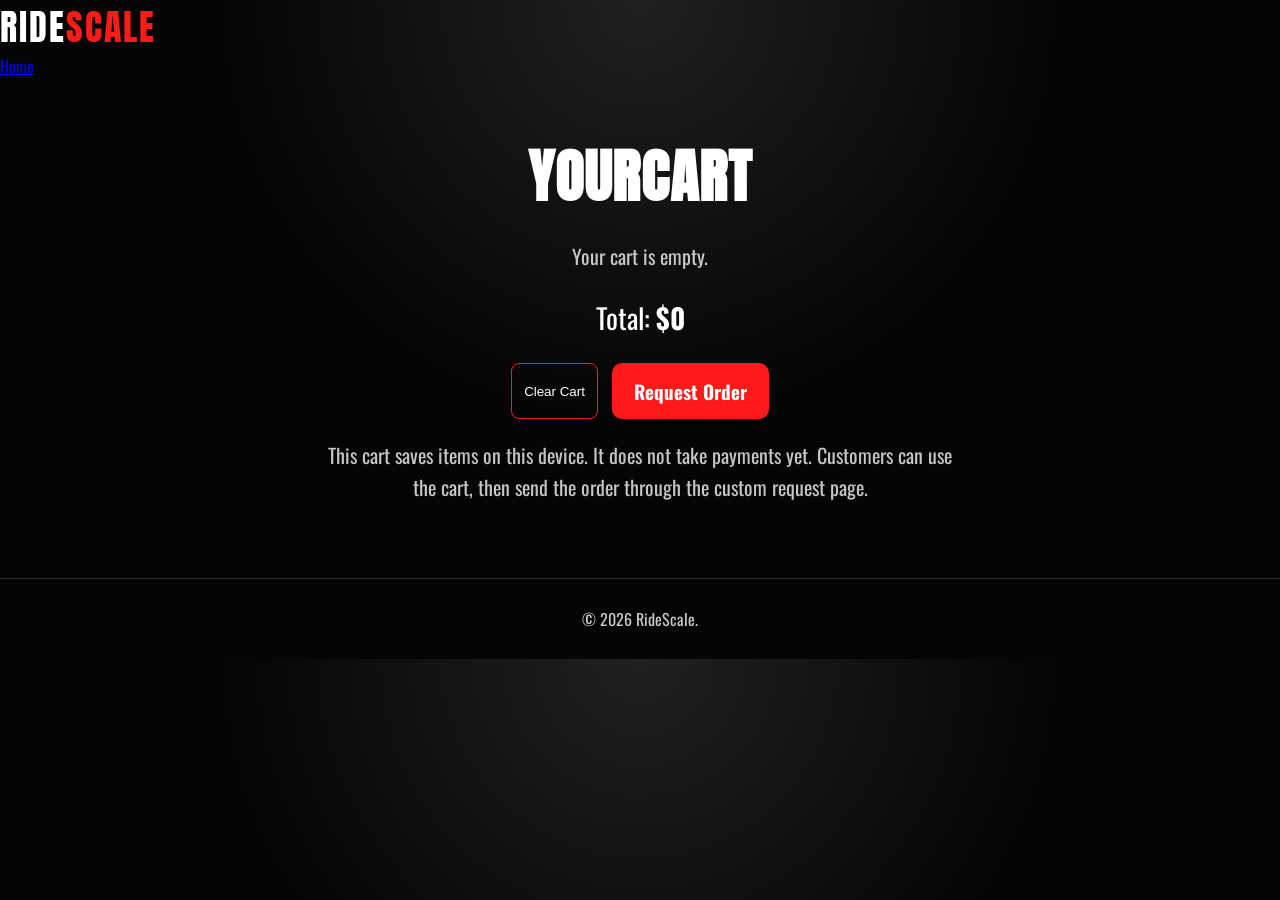
==== cart.html @ 70712b44 "Add files via upload" ====
<!DOCTYPE html>
<html lang="en">
<head>
  <meta charset="UTF-8" />
  <meta name="viewport" content="width=device-width, initial-scale=1.0" />
  <title>Your Cart | RideScale</title>
  <link rel="stylesheet" href="style.css" />
</head>
<body>
  <header>
    <nav class="nav">
      <div class="brand">Ride<span>Scale</span></div>
      <a href="index.html">Home</a>
    </nav>
  </header>

  <main class="cart-page">
    <h1><span>Your</span>Cart</h1>
    <div id="cartItems"></div>

    <div class="cart-total">Total: <strong id="cartTotal">$0</strong></div>

    <div class="cart-actions">
      <button class="clear-btn" onclick="clearCart()">Clear Cart</button>
      <a class="cart-button" href="custom-orders.html">Request Order</a>
    </div>

    <p class="checkout-note">
      This cart saves items on this device. It does not take payments yet. Customers can use the cart, then send the order through the custom request page.
    </p>
  </main>

  <footer>© 2026 RideScale.</footer>
  <script src="cart.js"></script>
  <script>renderCart();</script>
</body>
</html>
---- style.css ----
@import url('https://fonts.googleapis.com/css2?family=Anton&family=Oswald:wght@400;500;600;700&display=swap');

:root {
  --bg: #050505;
  --panel: #101010;
  --red: #ff1a1a;
  --dark-red: #9c0000;
  --white: #ffffff;
  --muted: #c9c9c9;
  --line: #292929;
}

* { box-sizing: border-box; }

body {
  margin: 0;
  background: radial-gradient(circle at top, #202020, var(--bg) 45%);
  color: var(--white);
  font-family: 'Oswald', Arial, sans-serif;
}

.topbar {
  width: min(1180px, 92%);
  margin: 0 auto;
  padding: 24px 0;
  display: flex;
  justify-content: space-between;
  align-items: center;
}

.brand {
  font-family: 'Anton', Impact, sans-serif;
  font-size: 36px;
  letter-spacing: 2px;
  text-transform: uppercase;
}

.brand span { color: var(--red); }

.contact-link,
.product-btn,
.back-btn {
  color: var(--white);
  background: linear-gradient(135deg, var(--red), var(--dark-red));
  text-decoration: none;
  font-weight: 700;
  border-radius: 10px;
  box-shadow: 0 0 20px rgba(255, 26, 26, .25);
}

.contact-link { padding: 12px 18px; }

.home {
  width: min(1180px, 92%);
  margin: 0 auto;
}

.flyer-section {
  display: flex;
  justify-content: center;
  padding: 18px 0 28px;
}

.flyer {
  width: min(720px, 100%);
  border-radius: 20px;
  border: 2px solid var(--line);
  box-shadow: 0 25px 80px rgba(0,0,0,.6), 0 0 45px rgba(255, 26, 26, .22);
}

.button-section {
  background: rgba(16,16,16,.92);
  border: 1px solid var(--line);
  border-radius: 22px;
  padding: 34px;
  margin-bottom: 50px;
  text-align: center;
}

h1, h2 {
  font-family: 'Anton', Impact, sans-serif;
  text-transform: uppercase;
  letter-spacing: 1px;
  margin: 0 0 12px;
}

h1 { font-size: clamp(34px, 5vw, 58px); }
h2 { font-size: clamp(36px, 6vw, 70px); }

p {
  color: var(--muted);
  font-size: 20px;
  line-height: 1.6;
}

.button-grid {
  display: grid;
  grid-template-columns: repeat(3, 1fr);
  gap: 16px;
  margin-top: 28px;
}

.product-btn {
  padding: 18px 14px;
  font-size: 24px;
  text-transform: uppercase;
  border: 1px solid rgba(255,255,255,.12);
}

.product-btn:hover,
.back-btn:hover,
.contact-link:hover {
  transform: translateY(-2px);
  filter: brightness(1.12);
}

.product-page {
  width: min(1000px, 92%);
  margin: 30px auto 70px;
}

.product-card {
  background: rgba(16,16,16,.94);
  border: 1px solid var(--line);
  border-radius: 24px;
  padding: clamp(28px, 5vw, 56px);
  box-shadow: 0 25px 70px rgba(0,0,0,.55);
}

.label {
  color: var(--red);
  text-transform: uppercase;
  font-weight: 800;
  letter-spacing: 3px;
}

.detail-grid {
  display: grid;
  grid-template-columns: repeat(3, 1fr);
  gap: 16px;
  margin: 30px 0;
}

.detail-box {
  background: #080808;
  border: 1px solid var(--line);
  border-radius: 16px;
  padding: 20px;
}

.detail-box strong {
  display: block;
  color: var(--red);
  font-size: 20px;
  margin-bottom: 8px;
}

.back-btn {
  display: inline-block;
  padding: 14px 20px;
  margin-top: 10px;
}

footer {
  text-align: center;
  color: var(--muted);
  padding: 28px;
  border-top: 1px solid var(--line);
}

@media (max-width: 800px) {
  .topbar { flex-direction: column; gap: 16px; }
  .button-grid, .detail-grid { grid-template-columns: 1fr; }
  .button-section { padding: 24px; }
}


/* Price detail styling */
.detail-box strong {
  color: #ff1a1a;
  font-size: 22px;
}

.detail-box span {
  display: block;
  margin-top: 8px;
}


/* Custom order form */
.custom-form {
  max-width: 650px;
  margin: 30px auto;
  background: #101010;
  border: 2px solid #ff1a1a;
  border-radius: 18px;
  padding: 28px;
  text-align: left;
  box-shadow: 0 0 35px rgba(255, 26, 26, .16);
}

.custom-form label {
  display: block;
  color: #ffffff;
  font-weight: 700;
  margin-bottom: 18px;
  font-size: 18px;
}

.custom-form input,
.custom-form textarea,
.custom-form select {
  width: 100%;
  margin-top: 8px;
  padding: 13px 14px;
  border-radius: 8px;
  border: 1px solid #2d2d2d;
  background: #050505;
  color: #ffffff;
  font-family: 'Oswald', Arial, sans-serif;
  font-size: 17px;
}

.custom-form input:focus,
.custom-form textarea:focus,
.custom-form select:focus {
  outline: none;
  border-color: #ff1a1a;
  box-shadow: 0 0 12px rgba(255, 26, 26, .25);
}

.custom-form button {
  width: 100%;
  background: #ff1a1a;
  color: white;
  border: none;
  border-radius: 10px;
  padding: 15px;
  font-family: 'Oswald', Arial, sans-serif;
  font-size: 20px;
  font-weight: 800;
  cursor: pointer;
  text-transform: uppercase;
}

.custom-form button:hover {
  background: #d90000;
}

.small-note {
  max-width: 650px;
  margin: 20px auto 0;
  font-size: 16px;
}

/* Clickable size pricing and cart */
.size-picker {
  max-width: 760px;
  margin: 28px auto;
  background: #101010;
  border: 2px solid #ff1a1a;
  border-radius: 18px;
  padding: 24px;
  box-shadow: 0 0 35px rgba(255, 26, 26, .16);
}

.size-options {
  display: grid;
  grid-template-columns: repeat(3, 1fr);
  gap: 15px;
  margin: 18px 0;
}

.size-option {
  background: #050505;
  border: 2px solid #2d2d2d;
  color: #ffffff;
  border-radius: 14px;
  padding: 18px 12px;
  cursor: pointer;
  font-family: 'Oswald', Arial, sans-serif;
  transition: .2s;
}

.size-option:hover,
.size-option.active {
  border-color: #ff1a1a;
  box-shadow: 0 0 18px rgba(255, 26, 26, .3);
  transform: translateY(-3px);
}

.size-option strong {
  display: block;
  color: #ff1a1a;
  font-size: 24px;
  margin-bottom: 6px;
}

.size-option span {
  display: block;
  color: #c5c5c5;
  font-size: 16px;
}

.size-option b {
  display: block;
  color: #ffffff;
  font-size: 28px;
  margin-top: 10px;
}

.selected-price {
  font-size: 24px;
  color: #ffffff;
  margin: 20px 0;
}

.selected-price strong {
  color: #ff1a1a;
}

.cart-actions {
  display: flex;
  justify-content: center;
  gap: 14px;
  flex-wrap: wrap;
}

.cart-button,
.cart-link {
  background: #ff1a1a;
  color: white;
  border: none;
  border-radius: 10px;
  padding: 14px 22px;
  font-family: 'Oswald', Arial, sans-serif;
  font-size: 19px;
  font-weight: 800;
  cursor: pointer;
  text-decoration: none;
  display: inline-block;
}

.cart-button:disabled {
  opacity: .5;
  cursor: not-allowed;
}

.cart-link {
  background: #111;
  border: 2px solid #ff1a1a;
}

.cart-page {
  max-width: 850px;
  margin: auto;
  padding: 55px 6vw;
  text-align: center;
}

.cart-item {
  background: #101010;
  border: 1px solid #2d2d2d;
  border-radius: 14px;
  padding: 18px;
  margin: 14px 0;
  display: grid;
  grid-template-columns: 1fr auto auto;
  gap: 15px;
  align-items: center;
  text-align: left;
}

.cart-item strong {
  color: #ff1a1a;
}

.remove-btn,
.clear-btn {
  background: transparent;
  color: #ffffff;
  border: 1px solid #ff1a1a;
  border-radius: 8px;
  padding: 8px 12px;
  cursor: pointer;
}

.cart-total {
  font-size: 28px;
  margin: 25px 0;
}

.checkout-note {
  color: #c5c5c5;
  max-width: 650px;
  margin: 20px auto;
  line-height: 1.6;
}

@media (max-width: 700px) {
  .size-options {
    grid-template-columns: 1fr;
  }
  .cart-item {
    grid-template-columns: 1fr;
    text-align: center;
  }
}
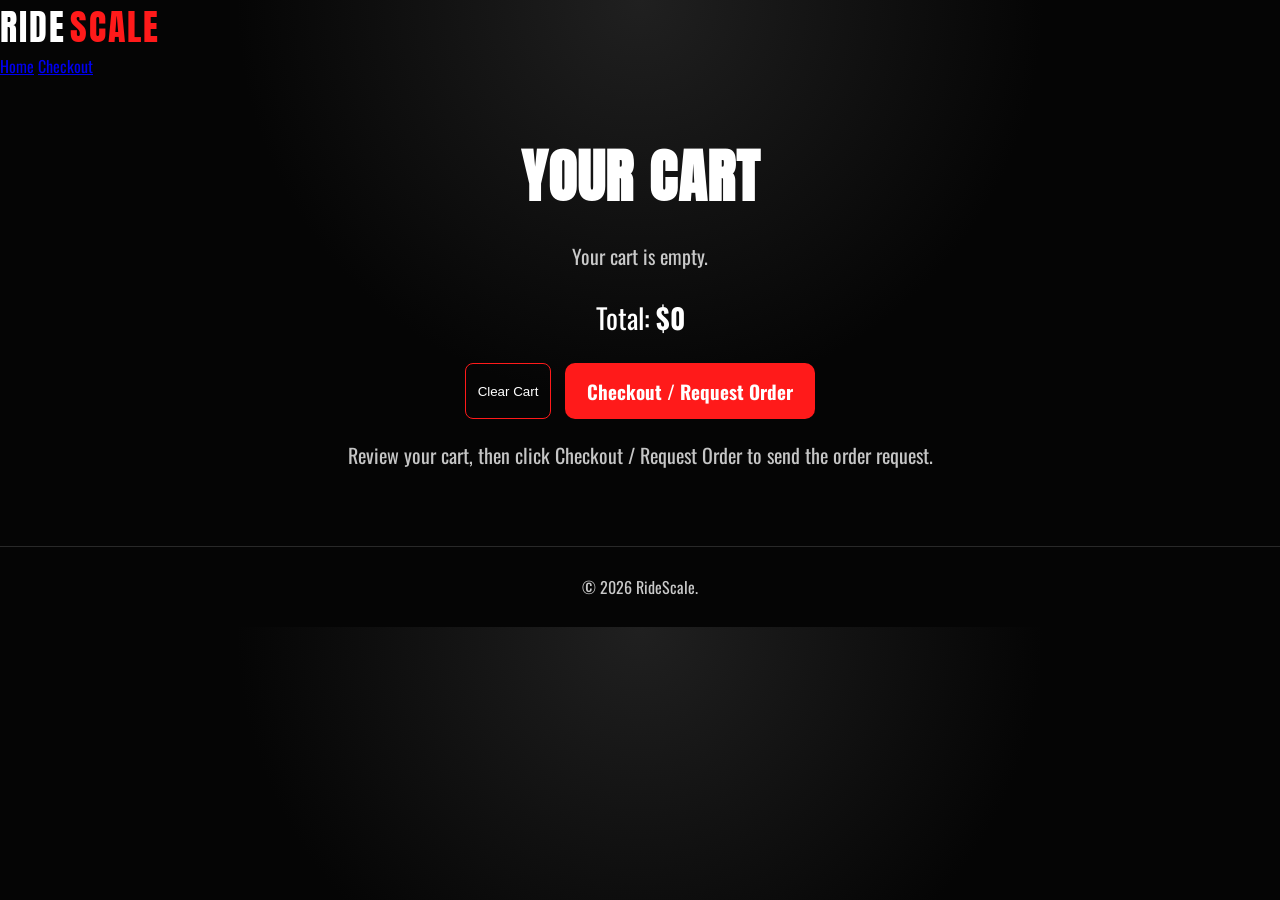
==== commit b2f030d2: "Add files via upload" ====
--- a/cart.html
+++ b/cart.html
@@ -11,22 +11,23 @@
     <nav class="nav">
       <div class="brand">Ride<span>Scale</span></div>
       <a href="index.html">Home</a>
+      <a href="custom-orders.html">Checkout</a>
     </nav>
   </header>
 
   <main class="cart-page">
-    <h1><span>Your</span>Cart</h1>
+    <h1><span>Your</span> Cart</h1>
     <div id="cartItems"></div>
 
     <div class="cart-total">Total: <strong id="cartTotal">$0</strong></div>
 
     <div class="cart-actions">
       <button class="clear-btn" onclick="clearCart()">Clear Cart</button>
-      <a class="cart-button" href="custom-orders.html">Request Order</a>
+      <a class="cart-button" href="custom-orders.html">Checkout / Request Order</a>
     </div>
 
     <p class="checkout-note">
-      This cart saves items on this device. It does not take payments yet. Customers can use the cart, then send the order through the custom request page.
+      Review your cart, then click Checkout / Request Order to send the order request.
     </p>
   </main>
 
@@ -34,4 +35,4 @@
   <script src="cart.js"></script>
   <script>renderCart();</script>
 </body>
-</html>+</html>
--- a/style.css
+++ b/style.css
@@ -406,3 +406,129 @@
     text-align: center;
   }
 }
+/* RideScale Title Spacing Fix
+   Add this to the bottom of style.css if page titles look stuck together,
+   like KeychainsDetails or Mini BikesDetails.
+*/
+
+.page h1 span {
+  display: inline-block;
+  margin-right: 12px;
+}
+
+.page h1 {
+  word-spacing: 8px;
+  letter-spacing: 1px;
+}
+
+.brand span {
+  margin-left: 4px;
+}
+/* RideScale Checkout Total Add-On */
+.checkout-summary {
+  background: #050505;
+  border: 2px solid #ff1a1a;
+  border-radius: 14px;
+  padding: 20px;
+  margin: 24px 0;
+}
+
+.checkout-summary h2 {
+  margin-top: 0;
+  color: #ff1a1a;
+}
+
+.checkout-item {
+  display: flex;
+  justify-content: space-between;
+  gap: 15px;
+  border-bottom: 1px solid #2d2d2d;
+  padding: 10px 0;
+  color: #ffffff;
+}
+
+.checkout-item:last-child {
+  border-bottom: none;
+}
+
+.checkout-total {
+  margin-top: 18px;
+  font-size: 24px;
+  color: #ffffff;
+}
+
+.checkout-total strong {
+  color: #ff1a1a;
+}
+/* Mini Bike Photo Gallery */
+.product-gallery {
+  display: grid;
+  grid-template-columns: repeat(2, 1fr);
+  gap: 20px;
+  max-width: 900px;
+  margin: 25px auto 35px;
+}
+
+.product-gallery img {
+  width: 100%;
+  border-radius: 16px;
+  border: 2px solid #ff1a1a;
+  background: #101010;
+  box-shadow: 0 0 30px rgba(255, 26, 26, .18);
+}
+
+@media (max-width: 700px) {
+  .product-gallery {
+    grid-template-columns: 1fr;
+  }
+}
+/* Clickable Mini Bike Image Choices */
+.selectable-gallery {
+  display: grid;
+  grid-template-columns: repeat(2, 1fr);
+  gap: 20px;
+  max-width: 900px;
+  margin: 25px auto 35px;
+}
+
+.image-choice {
+  background: #101010;
+  border: 2px solid #2d2d2d;
+  border-radius: 18px;
+  padding: 10px;
+  cursor: pointer;
+  color: white;
+  font-family: 'Oswald', Arial, sans-serif;
+  transition: .2s;
+}
+
+.image-choice img {
+  width: 100%;
+  border-radius: 14px;
+  display: block;
+}
+
+.image-choice span {
+  display: block;
+  padding: 12px;
+  font-size: 20px;
+  font-weight: 800;
+  color: white;
+}
+
+.image-choice:hover,
+.image-choice.active {
+  border-color: #ff1a1a;
+  box-shadow: 0 0 25px rgba(255, 26, 26, .25);
+  transform: translateY(-3px);
+}
+
+.image-choice.active span {
+  color: #ff1a1a;
+}
+
+@media (max-width: 700px) {
+  .selectable-gallery {
+    grid-template-columns: 1fr;
+  }
+}
